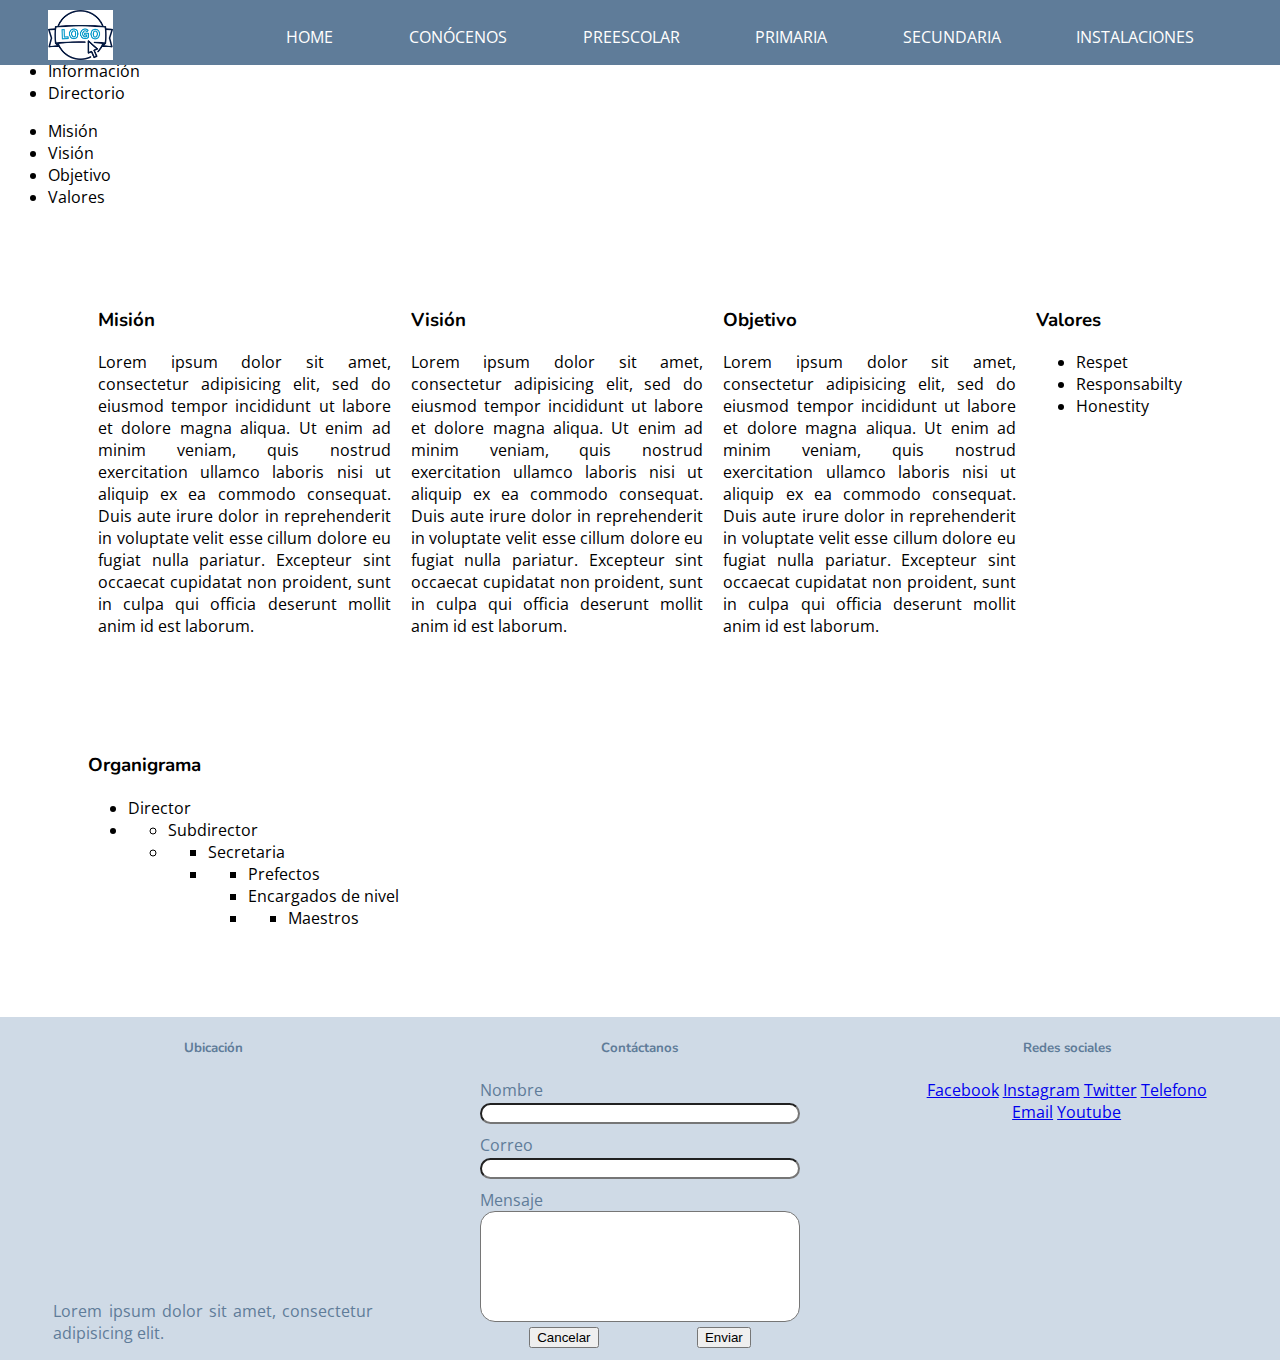
==== aboutUs.html @ 828d5b4e "Merge pull request #9 from MikeGsus/add-levels-basics" ====
<!DOCTYPE html>
<html lang="en" dir="ltr">
  <head>
    <meta charset="utf-8"/>
    <meta name="viewport" content="width=device-width, initial-scale=1.0" />
    <title>Colegio</title>

    <link rel="stylesheet" href="css/style.css">
  </head>
  <body>
    <!-- Section header -->
    <header class="navbar-cont">
      <!-- logo -->
      <div class="logo-cont">
        <img class="logo" src="img/logo.png" alt="Logo colegio">
      </div>
      <!-- navbar -->
      <div class="navbar">
        <nav class="nav">
          <ul>
            <li><a href="index.html">HOME</a></li>
            <li><a href="aboutUs.html">CONÓCENOS</a></li>
            <li><a href="kinder.html">PREESCOLAR</a></li>
            <li><a href="elementary.html">PRIMARIA</a></li>
            <li><a href="secondary.html">SECUNDARIA</a></li>
            <li> <a href="galery.html">INSTALACIONES</a></li>
          </ul>
        </nav>
      </div>
      <!-- /navbar -->
    </header>
    <!-- /Section header -->
    <!--About Us-->
    <div class="about-us">
      <!--Tabs-->
      <div class="container">
        <ul>
          <li>Información</li>
          <li>Directorio</li>
        </ul>
      </div>
      <!--/Tabs-->
      <!--Tab-information-->
      <div class="container">
        <div class="col-6">
          <ul>
            <li>Misión</li>
            <li>Visión</li>
            <li>Objetivo</li>
            <li>Valores</li>
          </ul>
        </div>
        <div class="col-6">
          <div class="container">
            <div class="row">
              <div id="mission">
                <h3>Misión</h3>
                <p>Lorem ipsum dolor sit amet, consectetur adipisicing elit, sed do eiusmod tempor incididunt ut labore et dolore magna aliqua. Ut enim ad minim veniam, quis nostrud exercitation ullamco laboris nisi ut aliquip ex ea commodo consequat. Duis aute irure dolor in reprehenderit in voluptate velit esse cillum dolore eu fugiat nulla pariatur. Excepteur sint occaecat cupidatat non proident, sunt in culpa qui officia deserunt mollit anim id est laborum.</p>
              </div>
              <div id="vission">
                <h3>Visión</h3>
                <p>Lorem ipsum dolor sit amet, consectetur adipisicing elit, sed do eiusmod tempor incididunt ut labore et dolore magna aliqua. Ut enim ad minim veniam, quis nostrud exercitation ullamco laboris nisi ut aliquip ex ea commodo consequat. Duis aute irure dolor in reprehenderit in voluptate velit esse cillum dolore eu fugiat nulla pariatur. Excepteur sint occaecat cupidatat non proident, sunt in culpa qui officia deserunt mollit anim id est laborum.</p>
              </div>
              <div id="objetive">
                <h3>Objetivo</h3>
                <p>Lorem ipsum dolor sit amet, consectetur adipisicing elit, sed do eiusmod tempor incididunt ut labore et dolore magna aliqua. Ut enim ad minim veniam, quis nostrud exercitation ullamco laboris nisi ut aliquip ex ea commodo consequat. Duis aute irure dolor in reprehenderit in voluptate velit esse cillum dolore eu fugiat nulla pariatur. Excepteur sint occaecat cupidatat non proident, sunt in culpa qui officia deserunt mollit anim id est laborum.</p>
              </div>
              <div id="valors">
                <h3>Valores</h3>
                <ul>
                  <li>Respet</li>
                  <li>Responsabilty</li>
                  <li>Honestity</li>
                </ul>
              </div>
            </div>
          </div>
        </div>
      </div>
      <!--/Tabs-information-->
      <!--Tab-directory-->
      <div class="container">
        <div class="row">
          <div class="Directory">
            <h3>Organigrama</h3>
            <ul>
              <li>Director</li>
              <li>
                <ul>
                  <li>Subdirector</li>
                  <li>
                    <ul>
                      <li>Secretaria</li>
                      <li>
                        <ul>
                          <li>Prefectos</li>
                          <li>Encargados de nivel</li>
                          <li>
                            <ul>
                              <li>Maestros</li>
                            </ul>
                          </li>
                        </ul>
                      </li>
                    </ul>
                  </li>
                </ul>
              </li>
            </ul>
          </div>
        </div>
      </div>
      <!--/Tab-directory-->
    </div>
    <!-- Section footer -->
    <footer>
      <div class="level-container">
        <div class="level">
          <h5>Ubicación</h5>
          <iframe src="https://www.google.com/maps/embed?pb=!1m18!1m12!1m3!1d1897.4936645160396!2d-92.94765742433378!3d17.97932649691655!2m3!1f0!2f0!3f0!3m2!1i1024!2i768!4f13.1!3m3!1m2!1s0x85edd782bc6a3463%3A0x8dec8d6bfc0fa630!2sEl+Aguila+220%2C+Atasta+de+Serra%2C+86100+Villahermosa%2C+Tab.!5e0!3m2!1ses-419!2smx!4v1564521762058!5m2!1ses-419!2smx" width="300" height="200" frameborder="0" style="border:0" allowfullscreen></iframe>
          <p>Lorem ipsum dolor sit amet, consectetur adipisicing elit.</p>
        </div>
        <div class="level">
          <h5>Contáctanos</h5>
          <form class="" method="post">
            <div class="form-control">
              <label for="name">Nombre</label>
              <input type="text" name="name">
            </div>
            <div class="form-control">
              <label for="email">Correo</label>
              <input type="email" name="email">
            </div>
            <div class="form-control">
              <label for="menssage">Mensaje</label>
              <textarea name="menssage" rows="7" cols="30"></textarea>
            </div>
            <div class="level-container">
              <button type="reset" name="button">Cancelar</button>
              <button type="submit" name="button">Enviar</button>
            </div>
          </form>
        </div>
        <div class="level">
          <h5>Redes sociales</h5>
          <div class="icons">
            <a href="#">Facebook</a>
            <a href="#">Instagram</a>
            <a href="#">Twitter</a>
            <a href="#">Telefono</a>
            <a href="#">Email</a>
            <a href="#">Youtube</a>
          </div>
        </div>
      </div>
    </footer>
    <!-- /Section footer -->

  </body>
</html>
---- css/style.css ----
@import url('https://fonts.googleapis.com/css?family=Nunito|Open+Sans&display=swap');

html {
    box-sizing: border-box;
}

*,
*:before,
*:after {
    box-sizing: inherit;
}

body {
  margin-top: 60px;
  font-family: 'Open Sans';
  background-color: #FFF;
}

h1, h2, h3, h4, h5, h6 {
  font-family: 'Nunito';
}

footer{
  background-color: #CFDAE6;
  color:#5F7C99;
  margin: -0.5rem;
}


/* === Section Navbar === */
.logo {
  height: 50px;
}

.navbar-cont{
  background-color: #5F7C99;
  color: #fff;
  display: inline-flex;
  flex-direction: row;
  justify-content: space-around;
  width: 100%;
  padding-top: 10px;
  position: fixed;
  top: 0;
  left: 0;
  z-index: 10000;
}

.navbar-cont a {
  text-decoration: none;
  color: #fff;
}

.navbar{
  width: 80%;
}

.nav ul {
  display: flex;
  justify-content: space-around;
}

.nav li{
  list-style:none;
}


/* === Section Carousel === */
.mySlider {
  position : relative;
	display : block;
	overflow : hidden;
	width : 100%;
	max-width : 100vw;
	height : 50vh;
	max-height : 100%;
	margin : 0 auto;
}

.mySlider input {
  display: none;
}

.slider {
  display: flex;
	flex-direction: row;
	flex-wrap: wrap;
	align-items: center;
	justify-content: center;
	align-content: center;
	position: absolute;
	left: 0;
	top: 0;
	width: 100%;
	height: 100%;
	opacity: 1;
	z-index: 0;
	transition: transform 1600ms;
  transform: scale(1);
}

.slide_img_01 {
  left: 0;
}

.slide_img_02{
  left: 100%
}

.control {
	  position: absolute;
	  top: 50%;
	  margin-top: -24px;
	  z-index: 55;
}
.control label svg {
	  width : 48px;
	  height : 48px;
	  fill : #000;
	  stroke : currentColor;
	  stroke-width : 0;
}
.control label svg:hover {
	  transition : all .2s ease;
	  fill : #000;
}
.control label {
	  z-index: 0;
	  display: none;
	  cursor: pointer;
	  opacity: 0.1;
}
.control label:hover { opacity: 1.0; }
.next { right: 1%; }
.previous { left: 1%; }

.slider-pagination {
  position: absolute;
  bottom: 20px;
  width: 100%;
  left: 0;
  text-align: center;
  z-index: 1000;
}
.slider-pagination label {
  width: 10px;
  height: 10px;
  border-radius: 50%;
  display: inline-block;
  background: rgba(255,255,255,0.2);
  margin: 0 2px;
  border: solid 1px rgba(255,255,255,0.4);
  cursor: pointer;
}

.slide-radio1:checked ~ .next .numb2, .slide-radio2:checked ~ .next .numb1, .slide-radio2:checked ~ .previous .numb1, .slide-radio1:checked ~ .previous .numb2 {
  display: block;
  z-index: 1;
}
.slide-radio1:checked ~ .slider-pagination .page1, .slide-radio2:checked ~ .slider-pagination .page2 { background: rgba(255,255,255,1) }

.slide-radio1:checked ~ .slider { transform: translateX(0%); }

.slide-radio2:checked ~ .slider { transform: translateX(-100%); }

@media only screen and (max-width: 767px) {
  .mySlider {
    position : relative;
    width : 100%;
    height : 400px;
  }
  .slider > div { padding: 0 2% }
  .control {
    position: absolute;
    top: 60%;
    margin-top: -24px;
    z-index: 55;
  }
  .control label svg {
    width : 32px;
    height : 32px;
    fill : #fff;
    stroke : currentColor;
    stroke-width : 0;
  }
}

/* === Section Level == */
.level-container {
  display: flex;
  justify-content: space-around;
}

.level {
  width: 25%;
  text-align: center;
}
 .level img {
   box-shadow: 2px 2px 10px #666;
 }
/* === Section about === */
.about {
  margin: 5rem;
}

p {
  text-align: justify;
}

.about a {
  align-self: center;
  margin-top: 3rem;
}
/*===Section Kinder === */
.row{
  display: flex;
  margin: 5rem;
}
.information{
  width: 60%;
}
.form-container{
  display: grid;
  width: 40%;
  justify-content: center;
}
.form-container img, img{
  object-fit: cover;
  height: 225px;
}
.form-container button{
  margin: 2rem;
}

.align-self-center{
  align-self: center;
}

/* === Footer === */
/* Contactanos */
.form-control {
  text-align: justify !important;
  margin-top: 10px;
}

input, textarea {
  width: 100%;
  border-radius: 15px;
  resize: none;
}





.row #mission, .row #vission, .row #objetive, .row #valors {
  margin-left: 10px;
  margin-right: 10px;
}
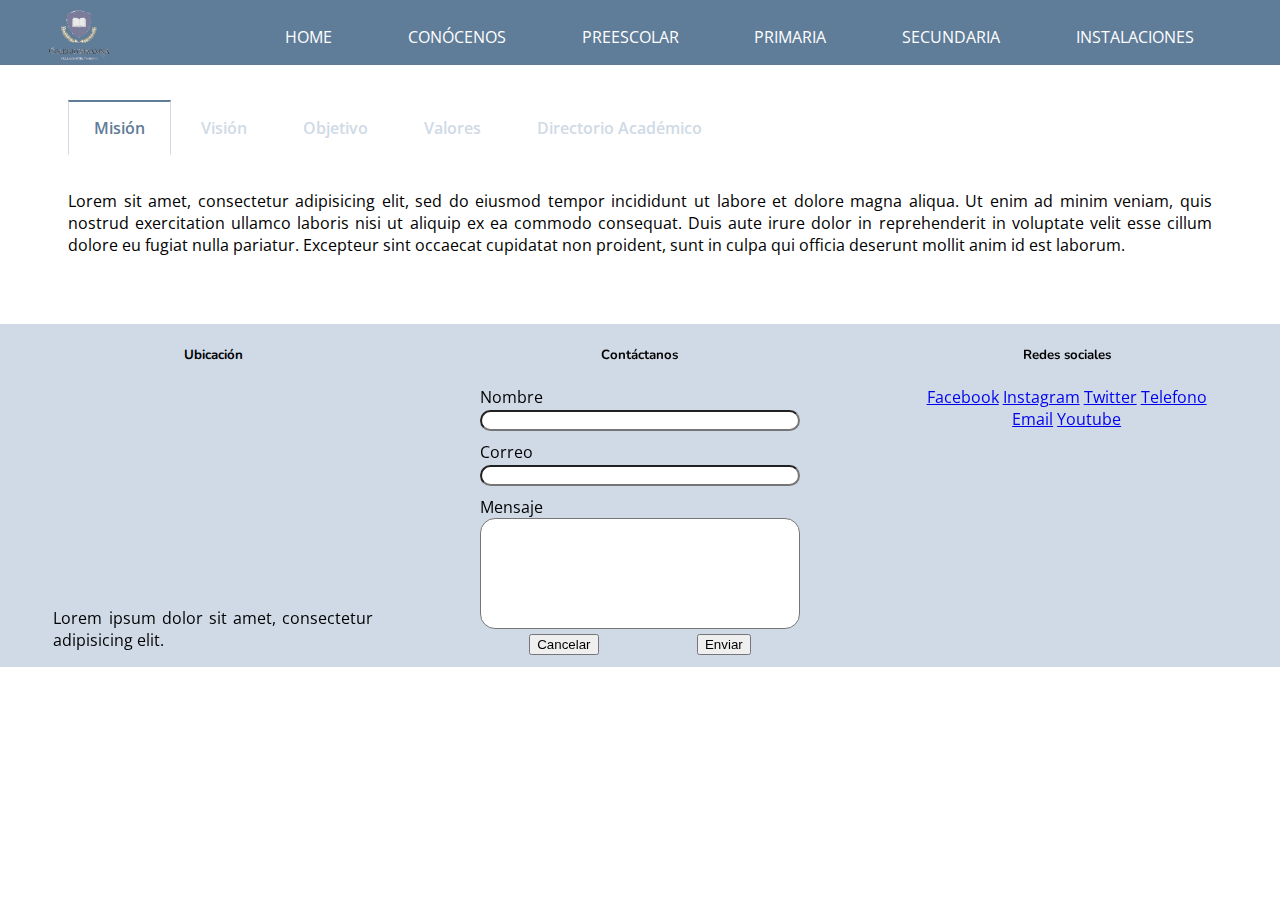
==== commit 12406c7b: "Merge pull request #10 from MikeGsus/style-about-us" ====
--- a/aboutUs.html
+++ b/aboutUs.html
@@ -34,70 +34,85 @@
     <div class="about-us">
       <!--Tabs-->
       <div class="container">
-        <ul>
-          <li>Información</li>
-          <li>Directorio</li>
-        </ul>
-      </div>
-      <!--/Tabs-->
-      <!--Tab-information-->
-      <div class="container">
-        <div class="col-6">
-          <ul>
-            <li>Misión</li>
-            <li>Visión</li>
-            <li>Objetivo</li>
-            <li>Valores</li>
-          </ul>
-        </div>
-        <div class="col-6">
-          <div class="container">
-            <div class="row">
-              <div id="mission">
-                <h3>Misión</h3>
-                <p>Lorem ipsum dolor sit amet, consectetur adipisicing elit, sed do eiusmod tempor incididunt ut labore et dolore magna aliqua. Ut enim ad minim veniam, quis nostrud exercitation ullamco laboris nisi ut aliquip ex ea commodo consequat. Duis aute irure dolor in reprehenderit in voluptate velit esse cillum dolore eu fugiat nulla pariatur. Excepteur sint occaecat cupidatat non proident, sunt in culpa qui officia deserunt mollit anim id est laborum.</p>
-              </div>
-              <div id="vission">
-                <h3>Visión</h3>
-                <p>Lorem ipsum dolor sit amet, consectetur adipisicing elit, sed do eiusmod tempor incididunt ut labore et dolore magna aliqua. Ut enim ad minim veniam, quis nostrud exercitation ullamco laboris nisi ut aliquip ex ea commodo consequat. Duis aute irure dolor in reprehenderit in voluptate velit esse cillum dolore eu fugiat nulla pariatur. Excepteur sint occaecat cupidatat non proident, sunt in culpa qui officia deserunt mollit anim id est laborum.</p>
-              </div>
-              <div id="objetive">
-                <h3>Objetivo</h3>
-                <p>Lorem ipsum dolor sit amet, consectetur adipisicing elit, sed do eiusmod tempor incididunt ut labore et dolore magna aliqua. Ut enim ad minim veniam, quis nostrud exercitation ullamco laboris nisi ut aliquip ex ea commodo consequat. Duis aute irure dolor in reprehenderit in voluptate velit esse cillum dolore eu fugiat nulla pariatur. Excepteur sint occaecat cupidatat non proident, sunt in culpa qui officia deserunt mollit anim id est laborum.</p>
-              </div>
-              <div id="valors">
-                <h3>Valores</h3>
+        <main>
+
+          <input id="missiont" type="radio" name="tabs" checked>
+          <label for="missiont">Misión</label>
+
+          <input id="vissiont" type="radio" name="tabs">
+          <label for="vissiont">Visión</label>
+
+          <input id="objetivet" type="radio" name="tabs">
+          <label for="objetivet">Objetivo</label>
+
+          <input id="valorst" type="radio" name="tabs">
+          <label for="valorst">Valores</label>
+
+          <input id="tab2" type="radio" name="tabs">
+          <label for="tab2">Directorio Académico</label>
+
+          <section id="mission">
+            <p>Lorem sit amet, consectetur adipisicing elit, sed do eiusmod tempor incididunt ut labore et dolore magna aliqua. Ut enim ad minim veniam, quis nostrud exercitation ullamco laboris nisi ut aliquip ex ea commodo consequat. Duis aute irure dolor in reprehenderit in voluptate velit esse cillum dolore eu fugiat nulla pariatur. Excepteur sint occaecat cupidatat non proident, sunt in culpa qui officia deserunt mollit anim id est laborum.</p>
+          </section>
+          <section id="vission">
+            <p>Lorem ipsum dolor sit amet, consectetur adipisicing elit, sed do eiusmod tempor incididunt ut labore et dolore magna aliqua. Ut enim ad minim veniam, quis nostrud exercitation ullamco laboris nisi ut aliquip ex ea commodo consequat. Duis aute irure dolor in reprehenderit in voluptate velit esse cillum dolore eu fugiat nulla pariatur. Excepteur sint occaecat cupidatat non proident, sunt in culpa qui officia deserunt mollit anim id est laborum.</p>
+          </section>
+          <section id="objetive">
+            <p>Lorem ipsum dolor sit amet, consectetur adipisicing elit, sed do eiusmod tempor incididunt ut labore et dolore magna aliqua. Ut enim ad minim veniam, quis nostrud exercitation ullamco laboris nisi ut aliquip ex ea commodo consequat. Duis aute irure dolor in reprehenderit in voluptate velit esse cillum dolore eu fugiat nulla pariatur. Excepteur sint occaecat cupidatat non proident, sunt in culpa qui officia deserunt mollit anim id est laborum.</p>
+          </section>
+          <section id="valors">
+            <ul>
+              <span>Respeto</span>
+              <p>Lorem ipsum dolor sit amet, consectetur adipisicing elit, sed do eiusmod tempor incididunt ut labore et dolore magna aliqua. Ut enim ad minim veniam, quis nostrud exercitation ullamco laboris nisi ut aliquip ex ea commodo consequat. Duis aute irure dolor in reprehenderit in voluptate velit esse cillum dolore eu fugiat nulla pariatur. Excepteur sint occaecat cupidatat non proident, sunt in culpa qui officia deserunt mollit anim id est laborum.</p>
+              <span>Responsabilidad</span>
+              <p>Lorem ipsum dolor sit amet, consectetur adipisicing elit, sed do eiusmod tempor incididunt ut labore et dolore magna aliqua. Ut enim ad minim veniam, quis nostrud exercitation ullamco laboris nisi ut aliquip ex ea commodo consequat. Duis aute irure dolor in reprehenderit in voluptate velit esse cillum dolore eu fugiat nulla pariatur. Excepteur sint occaecat cupidatat non proident, sunt in culpa qui officia deserunt mollit anim id est laborum.</p>
+              <span>Honestidad</span>
+              <p>Lorem ipsum dolor sit amet, consectetur adipisicing elit, sed do eiusmod tempor incididunt ut labore et dolore magna aliqua. Ut enim ad minim veniam, quis nostrud exercitation ullamco laboris nisi ut aliquip ex ea commodo consequat. Duis aute irure dolor in reprehenderit in voluptate velit esse cillum dolore eu fugiat nulla pariatur. Excepteur sint occaecat cupidatat non proident, sunt in culpa qui officia deserunt mollit anim id est laborum.</p>
+            </ul>
+          </section>
+            <!--/Tabs-information-->
+
+          <section id="content2">
+            <!--Tab-directory-->
+            <div class="container">
+              <div class="organigrama">
                 <ul>
-                  <li>Respet</li>
-                  <li>Responsabilty</li>
-                  <li>Honestity</li>
-                </ul>
-              </div>
-            </div>
-          </div>
-        </div>
-      </div>
-      <!--/Tabs-information-->
-      <!--Tab-directory-->
-      <div class="container">
-        <div class="row">
-          <div class="Directory">
-            <h3>Organigrama</h3>
-            <ul>
-              <li>Director</li>
-              <li>
-                <ul>
-                  <li>Subdirector</li>
                   <li>
+                    <a >Director</a>
                     <ul>
-                      <li>Secretaria</li>
                       <li>
+                        <a>Subdirector</a>
                         <ul>
-                          <li>Prefectos</li>
-                          <li>Encargados de nivel</li>
                           <li>
+                            <a>Coordinadora Académica</a>
                             <ul>
-                              <li>Maestros</li>
+                              <li>
+                                <a>Director Académico de Preescolar</a>
+                                <ul>
+                                  <li>
+                                    <a>Profesor de Preescolar</a>
+                                  </li>
+                                </ul>
+                              </li>
+                              <li>
+                                <a>Director Académico de Primaria</a>
+                                <ul>
+                                  <li>
+                                    <a>Profesor de Primaria</a>
+                                  </li>
+                                </ul>
+                              </li>
+                              <li>
+                                <a>Director Académico de Secundaria</a>
+                                <ul>
+                                  <li>
+                                    <a>Profesor de Secundaria</a>
+                                  </li>
+                                </ul>
+                              </li>
+                              <li>
+                                <a>Relaciones publicas</a>
+                              </li>
                             </ul>
                           </li>
                         </ul>
@@ -105,12 +120,15 @@
                     </ul>
                   </li>
                 </ul>
-              </li>
-            </ul>
-          </div>
-        </div>
+              </div>
+            </div>
+            <!--/Tab-directory-->
+          </section>
+
+        </main>
       </div>
-      <!--/Tab-directory-->
+      <!--/Tabs-->
+
     </div>
     <!-- Section footer -->
     <footer>
--- a/css/style.css
+++ b/css/style.css
@@ -46,7 +46,7 @@
   z-index: 10000;
 }
 
-.navbar-cont a {
+.navbar-cont a, .level {
   text-decoration: none;
   color: #fff;
 }
@@ -72,7 +72,7 @@
 	overflow : hidden;
 	width : 100%;
 	max-width : 100vw;
-	height : 50vh;
+	height : 70vh;
 	max-height : 100%;
 	margin : 0 auto;
 }
@@ -107,6 +107,10 @@
   left: 100%
 }
 
+.slide_img_03{
+  left: 200%
+}
+
 .control {
 	  position: absolute;
 	  top: 50%;
@@ -153,15 +157,22 @@
   cursor: pointer;
 }
 
-.slide-radio1:checked ~ .next .numb2, .slide-radio2:checked ~ .next .numb1, .slide-radio2:checked ~ .previous .numb1, .slide-radio1:checked ~ .previous .numb2 {
+.slide-radio1:checked ~ .next .numb2, .slide-radio2:checked ~ .next .numb3, .slide-radio3:checked ~ .next .numb1, .slide-radio2:checked ~ .previous .numb1, .slide-radio3:checked ~ .previous .numb2, .slide-radio1:checked ~ .previous .numb3 {
   display: block;
   z-index: 1;
 }
-.slide-radio1:checked ~ .slider-pagination .page1, .slide-radio2:checked ~ .slider-pagination .page2 { background: rgba(255,255,255,1) }
+.slide-radio1:checked ~ .slider-pagination .page1, .slide-radio2:checked ~ .slider-pagination .page2, .slide-radio3:checked ~ .slider-pagination .page3 { background: rgba(255,255,255,1) }
 
 .slide-radio1:checked ~ .slider { transform: translateX(0%); }
 
 .slide-radio2:checked ~ .slider { transform: translateX(-100%); }
+
+.slide-radio3:checked ~ .slider { transform: translateX(-200%); }
+
+.slider img{
+  width: 100%;
+  height: auto;
+}
 
 @media only screen and (max-width: 767px) {
   .mySlider {
@@ -194,22 +205,49 @@
 .level {
   width: 25%;
   text-align: center;
-}
- .level img {
-   box-shadow: 2px 2px 10px #666;
+  color: #000;
+}
+.level:hover {
+  color: #5F7C99;
+}
+ .container .level, .form-container {
+   box-shadow: 0px 2px 7px #666;
+   border-radius: 10px;
+   background-color: #E6E1CF;
+   margin-top: 3rem;
+   padding: 1rem;
  }
+
+
 /* === Section about === */
 .about {
-  margin: 5rem;
+  margin: 3rem;
+  padding: 2rem;
+  border-radius: 10px;
+  box-shadow: 0px 2px 7px #666;
 }
 
 p {
   text-align: justify;
 }
 
+.about section {
+  display: grid;
+}
+
 .about a {
-  align-self: center;
-  margin-top: 3rem;
+  margin: 0 auto;
+  padding: 10px;
+  background: #E6E1CF;
+  text-decoration: none;
+  color: #000;
+  border-radius: 5px;
+}
+
+.about a:hover {
+  color: #5F7C99;
+  background-color: #FFF;
+  border: 1px solid #5F7C99;
 }
 /*===Section Kinder === */
 .row{
@@ -236,7 +274,239 @@
   align-self: center;
 }
 
-/* === Footer === */
+/* === About Us === */
+.about-us{
+  display: flex;
+  width: 100%;
+  justify-content: center;
+  padding-bottom: 20px;
+}
+main {
+  max-width: 100%;
+  padding: 40px 60px;
+  background: #fff;
+}
+
+main section {
+  display: none;
+  padding: 20px 0 0;
+}
+
+main input {
+  display: none;
+}
+
+main label {
+  display: inline-block;
+  margin: 0 0 -1px;
+  padding: 15px 25px;
+  font-weight: 600;
+  text-align: center;
+  color: #CFDAE6;
+  border: 1px solid transparent;
+}
+
+main label:before {
+  font-weight: normal;
+  margin-right: 10px;
+}
+
+main label:hover {
+  color: #5F7C99;
+  cursor: pointer;
+}
+
+main input:checked + label {
+  color: #5F7C99;
+  border: 1px solid #CFDAE6;
+  border-top: 2px solid #5F7C99;
+  border-bottom: 1px solid #fff;
+}
+#missiont:checked ~ #mission,
+#vissiont:checked ~ #vission,
+#objetivet:checked ~ #objetive,
+#valorst:checked ~ #valors,
+#tab2:checked ~ #content2 {
+  display: block;
+}
+
+#valors span{
+  font-weight: bold;
+}
+@media screen and (max-width: 800px) {
+  main label {
+    font-size: 0;
+  }
+  main label:before {
+    margin: 0;
+    font-size: 18px;
+  }
+}
+
+@media screen and (max-width: 500px) {
+  main label {
+    padding: 15px;
+  }
+}
+
+.organigrama * {
+  margin: 0px;
+  padding: 0px;
+}
+
+.organigrama ul {
+	padding-top: 20px;
+  position: relative;
+  display: flex;
+}
+
+.organigrama li {
+  text-align: center;
+	list-style-type: none;
+	padding: 20px 5px 0px 5px;
+  position: relative;
+}
+
+.organigrama li::before, .organigrama li::after {
+	content: '';
+	position: absolute;
+  top: 0px;
+  right: 50%;
+	border-top: 1px solid #5F7C99;
+	width: 50%;
+  height: 20px;
+}
+
+.organigrama li::after{
+	right: auto;
+  left: 50%;
+	border-left: 1px solid #5F7C99;
+}
+
+.organigrama li:only-child::before, .organigrama li:only-child::after {
+	display: none;
+}
+
+.organigrama li:only-child {
+  padding-top: 0;
+}
+
+.organigrama li:first-child::before, .organigrama li:last-child::after{
+	border: 0 none;
+}
+
+.organigrama li:last-child::before{
+	border-right: 1px solid #5F7C99;
+	-webkit-border-radius: 0 5px 0 0;
+	-moz-border-radius: 0 5px 0 0;
+	border-radius: 0 5px 0 0;
+}
+
+.organigrama li:first-child::after{
+	border-radius: 5px 0 0 0;
+	-webkit-border-radius: 5px 0 0 0;
+	-moz-border-radius: 5px 0 0 0;
+}
+
+.organigrama ul ul::before {
+	content: '';
+	position: absolute;
+  top: 0;
+  left: 50%;
+	border-left: 1px solid #5F7C99;
+	width: 0;
+  height: 20px;
+}
+
+.organigrama li a {
+	border: 1px solid #5F7C99;
+	padding: 1em 0.75em;
+	text-decoration: none;
+	color: #333;
+  background-color: rgba(255,255,255,0.5);
+	font-family: arial, verdana, tahoma;
+	font-size: 0.85em;
+	display: inline-block;
+	border-radius: 5px;
+	-webkit-border-radius: 5px;
+	-moz-border-radius: 5px;
+  -webkit-transition: all 500ms;
+  -moz-transition: all 500ms;
+  transition: all 500ms;
+}
+
+.organigrama li a:hover {
+	color: #FFF;
+  background-color: #5F7C99;
+	display: inline-block;
+}
+
+.organigrama > ul > li > a {
+  font-size: 1em;
+  font-weight: bold;
+}
+
+.organigrama > ul > li > ul > li > a {
+  width: 8em;
+}
+
+/* === Education levels form === */
+
+.flip {
+    position: relative; }
+    .flip>.front,
+    .flip>.back {
+        display: block;
+        transition-timing-function: cubic-bezier(.175, .885, .32, 1.275);
+        transition-duration: .5s;
+        transition-property: transform, opacity;
+    }
+    .flip>.front {
+        transform: rotateY(0deg);
+    }
+    .flip>.back {
+        position: absolute;
+        opacity: 0;
+        top: 0px;
+        left: 0px;
+        width: 100%;
+        height: 100%;
+        transform: rotateY(-180deg);
+    }
+    .flip:hover>.front {
+            transform: rotateY(180deg);
+        }
+        .flip:hover>.back {
+            opacity: 1;
+            transform: rotateY(0deg);
+        }
+
+/*.flip {
+    position: relative;
+    display: inline-block;
+    margin-right: 2px;
+    margin-bottom: 1em;
+    width: 400px;
+    >.front,
+    >.back {
+      display: block;
+      color: white;
+      width: inherit;
+      background-size: cover!important;
+      background-position: center!important;
+      height: 220px;
+      padding: 1em 2em;
+      background: #313131;
+      border-radius: 10px;
+      p {
+        font-size: 0.9125rem;
+        line-height: 160%;
+        color: #999;
+      }
+    }
+}*/
+
+
 /* Contactanos */
 .form-control {
   text-align: justify !important;
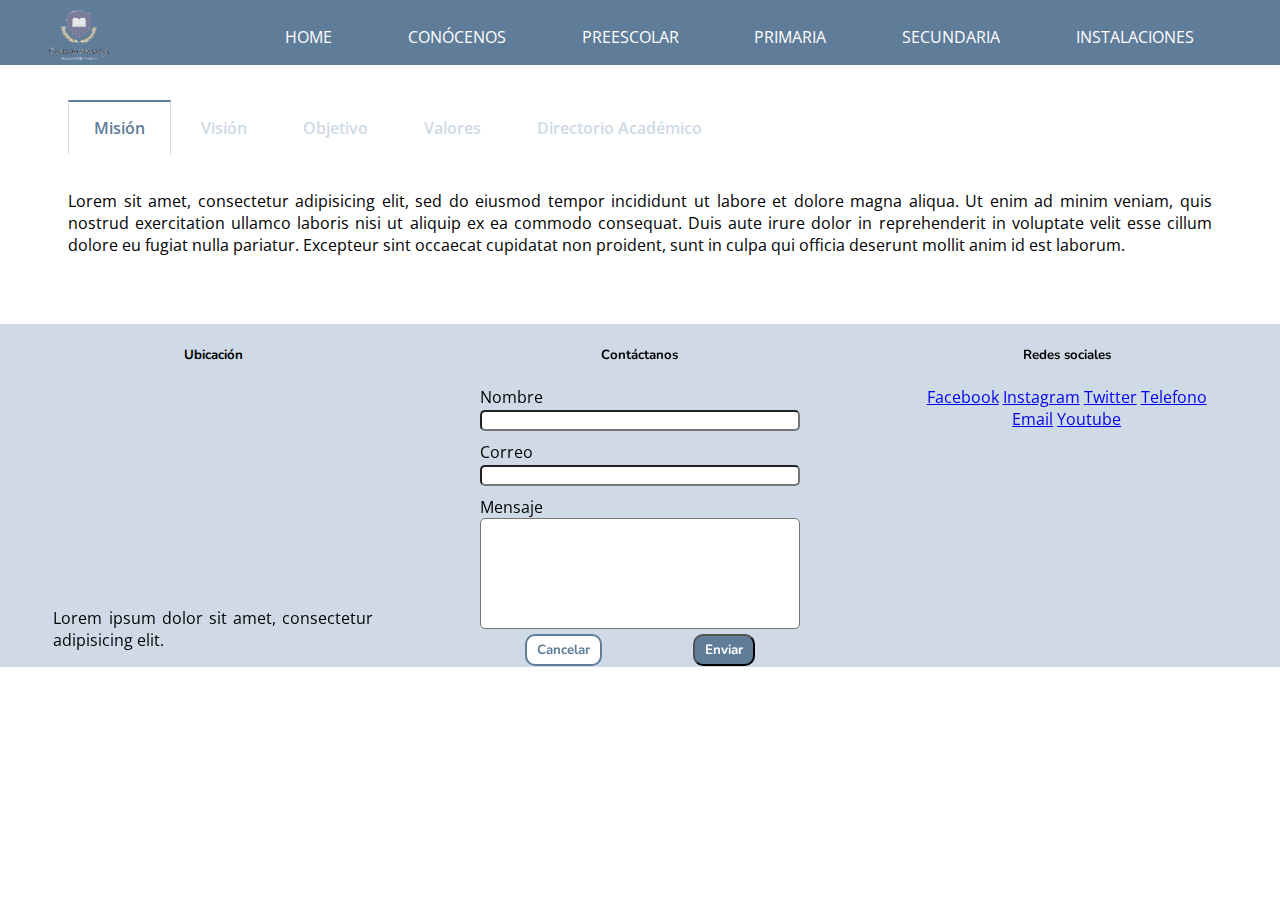
==== commit 9bf77360: "Add new styles in sectiones pages" ====
--- a/aboutUs.html
+++ b/aboutUs.html
@@ -154,8 +154,8 @@
               <textarea name="menssage" rows="7" cols="30"></textarea>
             </div>
             <div class="level-container">
-              <button type="reset" name="button">Cancelar</button>
-              <button type="submit" name="button">Enviar</button>
+              <button class="btn-warning" type="reset" name="button">Cancelar</button>
+              <button class="btn-success" type="submit" name="button">Enviar</button>
             </div>
           </form>
         </div>
--- a/css/style.css
+++ b/css/style.css
@@ -26,6 +26,26 @@
   margin: -0.5rem;
 }
 
+button{
+  font-family: "nunito";
+  font-weight: bold;
+  border-radius: 10px;
+  padding: 5px 10px;
+}
+.btn-success{
+  background: #5F7C99;
+  color: #fff;
+}
+.btn-warning, .btn-success:hover{
+  background: #fff;
+  color: #5F7C99;
+  border: 2px solid #5F7C99;
+}
+.btn-warning:hover{
+  background: #99906B;
+  color: #fff;
+  border: 2px solid #99906B;
+}
 
 /* === Section Navbar === */
 .logo {
@@ -264,7 +284,7 @@
 }
 .form-container img, img{
   object-fit: cover;
-  height: 225px;
+  width: 100%;
 }
 .form-container button{
   margin: 2rem;
@@ -452,59 +472,80 @@
 
 /* === Education levels form === */
 
-.flip {
-    position: relative; }
-    .flip>.front,
-    .flip>.back {
-        display: block;
-        transition-timing-function: cubic-bezier(.175, .885, .32, 1.275);
-        transition-duration: .5s;
-        transition-property: transform, opacity;
-    }
-    .flip>.front {
-        transform: rotateY(0deg);
-    }
-    .flip>.back {
-        position: absolute;
-        opacity: 0;
-        top: 0px;
-        left: 0px;
-        width: 100%;
-        height: 100%;
-        transform: rotateY(-180deg);
-    }
-    .flip:hover>.front {
-            transform: rotateY(180deg);
-        }
-        .flip:hover>.back {
-            opacity: 1;
-            transform: rotateY(0deg);
-        }
-
-/*.flip {
-    position: relative;
-    display: inline-block;
-    margin-right: 2px;
-    margin-bottom: 1em;
-    width: 400px;
-    >.front,
-    >.back {
-      display: block;
-      color: white;
-      width: inherit;
-      background-size: cover!important;
-      background-position: center!important;
-      height: 220px;
-      padding: 1em 2em;
-      background: #313131;
-      border-radius: 10px;
-      p {
-        font-size: 0.9125rem;
-        line-height: 160%;
-        color: #999;
-      }
-    }
-}*/
+
+#kinder .form-container{
+  background: url("../img/n_kinder.jpg") no-repeat center;
+  padding: 0;
+}
+
+#elementary .form-container{
+  background: url("../img/niño.jpg") no-repeat center;
+  padding: 0;
+}
+
+#secondary .form-container{
+  background: url("../img/joven.jpg") no-repeat center;
+  padding: 0;
+}
+
+#kinder section, #elementary section, #secondary section {
+  display: none;
+  padding: 20px 0 0;
+}
+
+#front:checked ~ #front-s{
+  display: flex;
+}
+
+#back-s {
+  transition: .5s;
+  height: 20rem;
+}
+
+#back-s .form-control{
+  text-align: left !important;
+}
+
+#back:checked ~ #back-s {
+  display: initial;
+  height: 43rem;
+  width: 100%;
+  height: 100%;
+  background: #E6E1CF;
+}
+#back-s form{
+  margin: 0 2.5rem;
+}
+
+
+#back:checked ~ .form-container {
+  padding: 0;
+}
+
+#front, #back{
+  display: none;
+}
+
+#front-label{
+  margin: 0 auto;
+  padding: 10px;
+  background: #5F7C99;
+  text-decoration: none;
+  color: #fff;
+  border-radius: 5px;
+  align-self: center;
+
+}
+
+#front-label:hover{
+  color: #5F7C99;
+  background-color: #FFF;
+  border: 1px solid #E6E1CF;
+}
+
+.icon-back svg {
+  height: 1rem;
+}
 
 
 /* Contactanos */
@@ -513,9 +554,9 @@
   margin-top: 10px;
 }
 
-input, textarea {
-  width: 100%;
-  border-radius: 15px;
+input, textarea, select {
+  width: 100%;
+  border-radius: 5px;
   resize: none;
 }
 
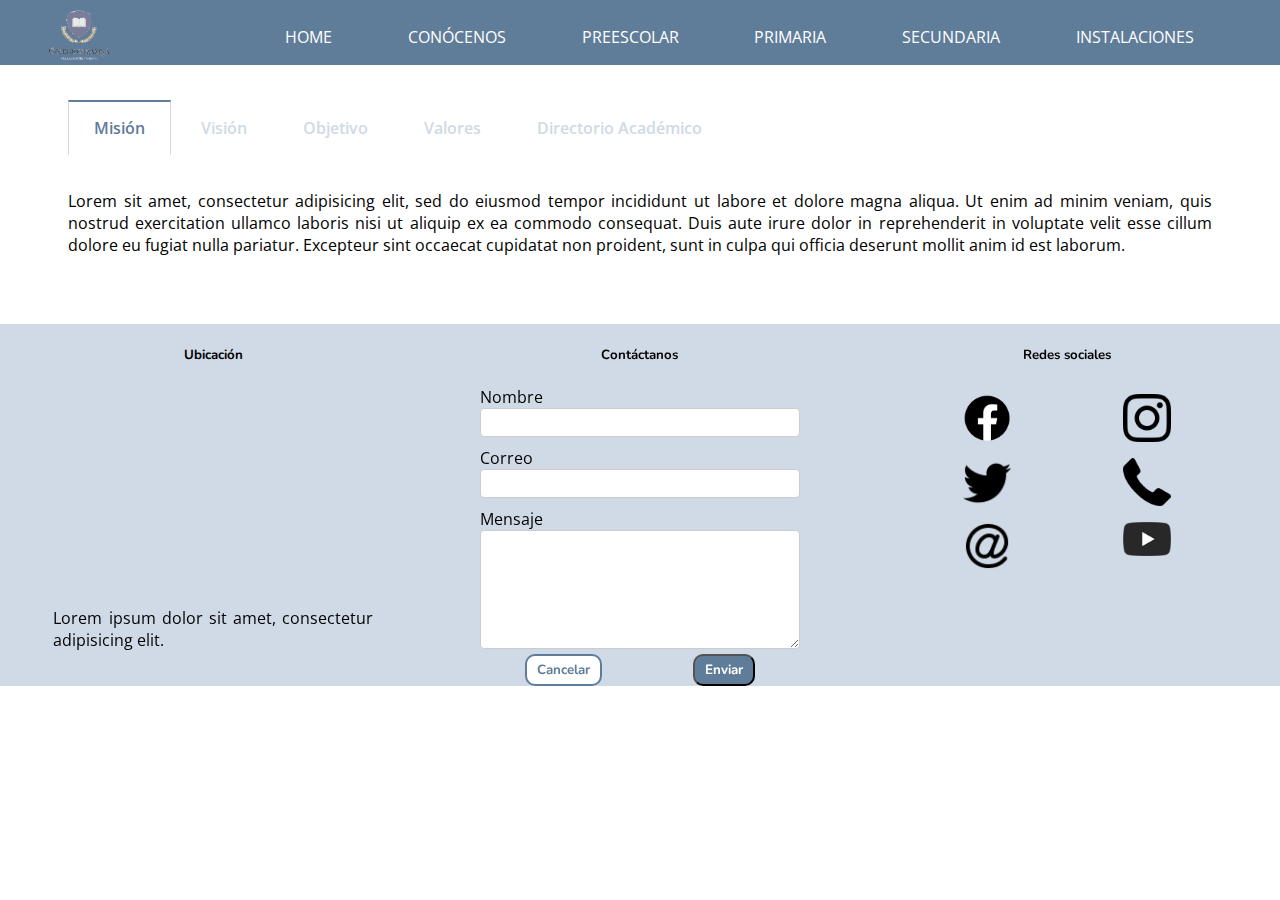
==== commit 0ea4c2e7: "Add icons to footer" ====
--- a/aboutUs.html
+++ b/aboutUs.html
@@ -162,12 +162,12 @@
         <div class="level">
           <h5>Redes sociales</h5>
           <div class="icons">
-            <a href="#">Facebook</a>
-            <a href="#">Instagram</a>
-            <a href="#">Twitter</a>
-            <a href="#">Telefono</a>
-            <a href="#">Email</a>
-            <a href="#">Youtube</a>
+            <a href="#" class="ico-fb">Facebook</a>
+            <a href="#" class="ico-ig">Instagram</a>
+            <a href="#" class="ico-tw">Twitter</a>
+            <a href="#" class="ico-ph">Telefono</a>
+            <a href="#" class="ico-em">Email</a>
+            <a href="#" class="ico-yt">Youtube</a>
           </div>
         </div>
       </div>
--- a/css/style.css
+++ b/css/style.css
@@ -18,6 +18,15 @@
 
 h1, h2, h3, h4, h5, h6 {
   font-family: 'Nunito';
+}
+
+input, select, textarea {
+  width: 100%;
+  padding: 6px 20px;
+  display: inline-block;
+  border: 1px solid #ccc;
+  border-radius: 4px;
+  box-sizing: border-box;
 }
 
 footer{
@@ -32,19 +41,60 @@
   border-radius: 10px;
   padding: 5px 10px;
 }
+
 .btn-success{
   background: #5F7C99;
   color: #fff;
 }
+
 .btn-warning, .btn-success:hover{
   background: #fff;
   color: #5F7C99;
   border: 2px solid #5F7C99;
 }
+
 .btn-warning:hover{
   background: #99906B;
   color: #fff;
   border: 2px solid #99906B;
+}
+
+.icons {
+  display: grid;
+  grid-template-columns: 2fr 2fr;
+}
+
+.ico-fb {
+  content: url("../img/icons/l_fb.png");
+}
+
+.ico-em {
+  content: url("../img/icons/l_em.png");
+}
+
+.ico-ig {
+  content: url("../img/icons/l_ig.png");
+}
+
+.ico-ph {
+  content: url("../img/icons/l_ph.png");
+}
+
+.ico-tw {
+  content: url("../img/icons/l_tw.png");
+}
+
+.ico-yt {
+  content: url("../img/icons/l_yt.png");
+}
+
+.icons a {
+  color: transparent;
+  text-shadow: none;
+  background-color: transparent;
+  border: 0;
+  width: 3em;
+  margin: 8px auto;
 }
 
 /* === Section Navbar === */
@@ -342,6 +392,7 @@
   border-top: 2px solid #5F7C99;
   border-bottom: 1px solid #fff;
 }
+
 #missiont:checked ~ #mission,
 #vissiont:checked ~ #vission,
 #objetivet:checked ~ #objetive,
@@ -471,62 +522,87 @@
 }
 
 /* === Education levels form === */
-
-
-#kinder .form-container{
+#kinder .form-container,
+#elementary .form-container,
+#secondary .form-container {
+  background: #FFF;
+  padding: 0;
+  display: flex;
+}
+
+#kinder #front-s{
   background: url("../img/n_kinder.jpg") no-repeat center;
-  padding: 0;
-}
-
-#elementary .form-container{
+}
+
+#elementary #front-s{
   background: url("../img/niño.jpg") no-repeat center;
-  padding: 0;
-}
-
-#secondary .form-container{
+}
+
+#secondary #front-s{
   background: url("../img/joven.jpg") no-repeat center;
-  padding: 0;
-}
-
-#kinder section, #elementary section, #secondary section {
-  display: none;
-  padding: 20px 0 0;
-}
-
-#front:checked ~ #front-s{
-  display: flex;
-}
-
-#back-s {
-  transition: .5s;
-  height: 20rem;
-}
-
-#back-s .form-control{
-  text-align: left !important;
-}
-
-#back:checked ~ #back-s {
-  display: initial;
-  height: 43rem;
-  width: 100%;
-  height: 100%;
-  background: #E6E1CF;
-}
-#back-s form{
-  margin: 0 2.5rem;
-}
-
-
-#back:checked ~ .form-container {
-  padding: 0;
 }
 
 #front, #back{
   display: none;
 }
 
+.flip {
+  position: relative;
+  width: 100%;
+}
+
+#front-s,
+#back-s {
+  transition-timing-function: cubic-bezier(.175, .885, .32, 1.275);
+  transition-duration: .5s;
+  transition-property: transform, opacity, z-index;
+  border-radius: 10px;
+}
+
+#front-s {
+  width: 100%;
+  height: 100%;
+  transform: rotateY(0deg);
+  z-index: 1000;
+  display: flex;
+}
+
+#back-s {
+  position: absolute;
+  opacity: 0;
+  top: 0px;
+  left: 0px;
+  width: 100%;
+  padding: 20px;
+  transform: rotateY(-180deg);
+  z-index: 0;
+  background: #FFFFFF;
+  border: 5px solid #5F7C99;
+}
+
+#back-s .form-control {
+  text-align: left !important;
+}
+
+#back:checked ~ #front-s {
+  transform: rotateY(180deg);
+  opacity: 0;
+  z-index: 0;
+  height: 720px;
+}
+#back:checked ~ #back-s {
+  opacity: 1;
+  z-index: 1000;
+  height: 720px;
+  transform: rotateY(0deg);
+}
+
+#back:checked ~ .flip {
+  height: 720px;
+}
+
 #front-label{
+  z-index: 1000;
   margin: 0 auto;
   padding: 10px;
   background: #5F7C99;
@@ -534,7 +610,6 @@
   color: #fff;
   border-radius: 5px;
   align-self: center;
-
 }
 
 #front-label:hover{
@@ -547,23 +622,81 @@
   height: 1rem;
 }
 
-
-/* Contactanos */
+/*=== Gallery ===*/
+#gallery{
+  display: grid;
+  margin-left: 60px;
+  margin-right: 60px;
+}
+
+#gallery .form-container{
+  display: inline-block;
+  width: 60%;
+  height: 75vh;
+  margin: 30px;
+  padding: 20px;
+  text-align: left;
+  position: relative;
+  perspective: 1700px;
+  perspective-origin: 0 50%;
+  transition: width 0.4s;
+}
+#gallery figure{
+  margin: 0;
+  height: 100%;
+  position: relative;
+  transform-style: preserve-3d;
+  color: #FFF;
+}
+#gallery figure > div{
+  overflow: hidden;
+}
+#gallery figure img{
+  display: block;
+  position: relative;
+  height: 100%;
+  max-width: 100%;
+  transition: width 0.4, transform 0.4s;
+}
+#gallery .form-container:hover figure img{
+  transform: translateX(100%);
+  width: 50%;
+}
+#gallery .form-container:hover{
+  width: 100%;
+}
+#gallery figcaption{
+  position: absolute;
+  top: 0;
+  left: 0;
+  padding: 10px;
+  height: 100%;
+  width: 50%;
+  opacity: 0;
+  backface-visibility: hidden;
+  transform-origin: 0 0;
+  transform: rotateY(-90deg);
+  transition: transform 0.4s, opacity 0.1s 0.3s;
+  background: #5F7C99;
+}
+#gallery .form-container:hover figure figcaption{
+  opacity: 1;
+  transform: rotateY(0deg);
+  transition: transform 0.4s, opacity 0.1s;
+}
+
+#gallery .information {
+  width: 100%;
+}
+/*=== /Gallery ===*/
+
+
+/*=== Contactanos ===*/
 .form-control {
   text-align: justify !important;
   margin-top: 10px;
 }
 
-input, textarea, select {
-  width: 100%;
-  border-radius: 5px;
-  resize: none;
-}
-
-
-
-
-
 .row #mission, .row #vission, .row #objetive, .row #valors {
   margin-left: 10px;
   margin-right: 10px;
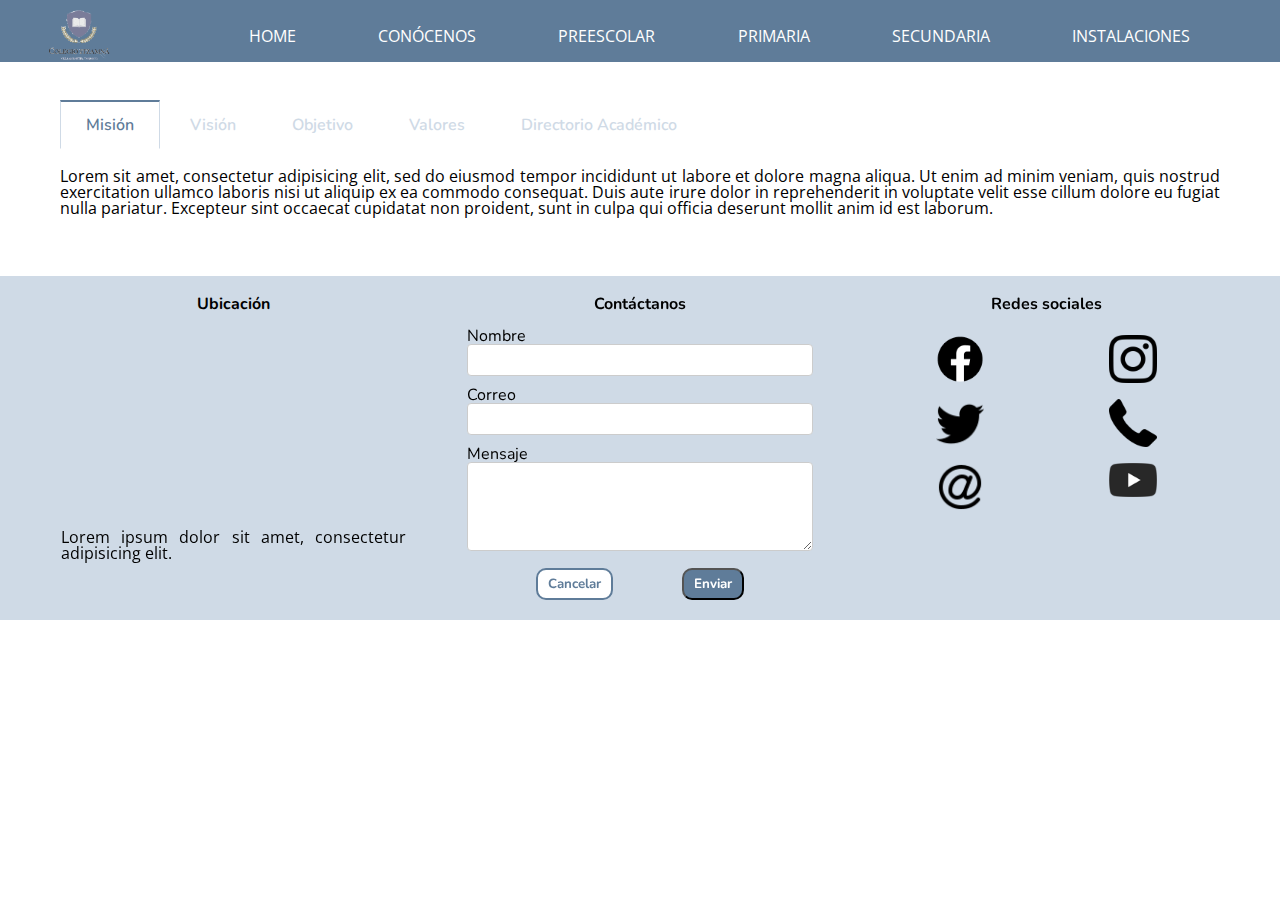
==== commit 65e21dc4: "Set footer responsive" ====
--- a/aboutUs.html
+++ b/aboutUs.html
@@ -15,6 +15,8 @@
         <img class="logo" src="img/logo.png" alt="Logo colegio">
       </div>
       <!-- navbar -->
+      <input id="nab-m" type="checkbox" name="nav-b">
+      <label for="nab-m" class="nav-icon"><i class="ico-list"></i></label>
       <div class="navbar">
         <nav class="nav">
           <ul>
@@ -134,12 +136,12 @@
     <footer>
       <div class="level-container">
         <div class="level">
-          <h5>Ubicación</h5>
+          <h4>Ubicación</h4>
           <iframe src="https://www.google.com/maps/embed?pb=!1m18!1m12!1m3!1d1897.4936645160396!2d-92.94765742433378!3d17.97932649691655!2m3!1f0!2f0!3f0!3m2!1i1024!2i768!4f13.1!3m3!1m2!1s0x85edd782bc6a3463%3A0x8dec8d6bfc0fa630!2sEl+Aguila+220%2C+Atasta+de+Serra%2C+86100+Villahermosa%2C+Tab.!5e0!3m2!1ses-419!2smx!4v1564521762058!5m2!1ses-419!2smx" width="300" height="200" frameborder="0" style="border:0" allowfullscreen></iframe>
           <p>Lorem ipsum dolor sit amet, consectetur adipisicing elit.</p>
         </div>
         <div class="level">
-          <h5>Contáctanos</h5>
+          <h4>Contáctanos</h4>
           <form class="" method="post">
             <div class="form-control">
               <label for="name">Nombre</label>
@@ -151,16 +153,16 @@
             </div>
             <div class="form-control">
               <label for="menssage">Mensaje</label>
-              <textarea name="menssage" rows="7" cols="30"></textarea>
+              <textarea name="menssage" rows="5" cols="30"></textarea>
             </div>
-            <div class="level-container">
+            <div class="button-container">
               <button class="btn-warning" type="reset" name="button">Cancelar</button>
               <button class="btn-success" type="submit" name="button">Enviar</button>
             </div>
           </form>
         </div>
         <div class="level">
-          <h5>Redes sociales</h5>
+          <h4>Redes sociales</h4>
           <div class="icons">
             <a href="#" class="ico-fb">Facebook</a>
             <a href="#" class="ico-ig">Instagram</a>
--- a/css/style.css
+++ b/css/style.css
@@ -1,7 +1,8 @@
+@import "./reset.css";
 @import url('https://fonts.googleapis.com/css?family=Nunito|Open+Sans&display=swap');
 
 html {
-    box-sizing: border-box;
+  box-sizing: border-box;
 }
 
 *,
@@ -12,12 +13,20 @@
 
 body {
   margin-top: 60px;
+  background-color: #FFF;
   font-family: 'Open Sans';
-  background-color: #FFF;
+}
+
+h1, h2, h3, h4, h5, h6, label {
+  font-family: 'Nunito';
 }
 
 h1, h2, h3, h4, h5, h6 {
-  font-family: 'Nunito';
+  font-weight: bold;
+}
+
+p, span, ul, ol, li, input, a{
+  font-family: 'Open Sans';
 }
 
 input, select, textarea {
@@ -28,11 +37,24 @@
   border-radius: 4px;
   box-sizing: border-box;
 }
+/* === FOOTER ===*/
 
 footer{
   background-color: #CFDAE6;
   color:#5F7C99;
-  margin: -0.5rem;
+}
+
+footer h4{
+  margin: 20px 0 15px 0;
+}
+
+footer button{
+  margin: 15px 0  20px 0;
+}
+
+.maps{
+  width: 100%;
+  height: 200px;
 }
 
 button{
@@ -102,16 +124,21 @@
   height: 50px;
 }
 
+.nav-icon, #nab-m {
+  display: none;
+}
+
 .navbar-cont{
   background-color: #5F7C99;
   color: #fff;
-  display: inline-flex;
+  display: flex;
   flex-direction: row;
   justify-content: space-around;
+  align-items: center;
   width: 100%;
   padding-top: 10px;
   position: fixed;
-  top: 0;
+  top: 0;fas
   left: 0;
   z-index: 10000;
 }
@@ -132,6 +159,59 @@
 
 .nav li{
   list-style:none;
+}
+
+@media only screen and (max-width: 720px) {
+  .logo-cont {
+    margin-right: auto;
+    margin-left: 2%;
+  }
+
+  .navbar {
+    height: 0;
+    position: absolute;
+    width: 100%;
+    top: 100%;
+    padding: 1%;
+    background: #5f7c99;
+    transition: height .3s;
+  }
+
+  .nav ul {
+    flex-direction: column;
+    opacity: 0;
+    transition: opacity .6s;
+  }
+
+  .nav li {
+    width: 100%;
+    margin: 1% 2%;
+    display: none;
+  }
+
+  .nav-icon{
+    display: block;
+    margin-right: 2%;
+    cursor: pointer;
+  }
+
+  .ico-list {
+    content: url("../img/icons/list.png");
+    width: 30px;
+    border-radius: 3px;
+  }
+
+  #nab-m:checked ~ .navbar{
+    height: 190px;
+  }
+
+  #nab-m:checked ~ .navbar .nav ul{
+    opacity: 1;
+  }
+
+  #nab-m:checked ~ .navbar .nav li{
+    display: inherit;
+  }
 }
 
 
@@ -267,19 +347,21 @@
 }
 
 /* === Section Level == */
-.level-container {
-  display: flex;
-  justify-content: space-around;
+.level-container, .button-container {
+  display: flex;
+  justify-content: space-evenly;
 }
 
 .level {
-  width: 25%;
+  width: 27%;
   text-align: center;
   color: #000;
 }
+
 .level:hover {
   color: #5F7C99;
 }
+
  .container .level, .form-container {
    box-shadow: 0px 2px 7px #666;
    border-radius: 10px;
@@ -288,6 +370,20 @@
    padding: 1rem;
  }
 
+ @media only screen and (max-width: 575px) {
+   .level-container{
+     flex-direction: column;
+   }
+
+   .level{
+     width: 80%;
+     margin: 0 auto;
+   }
+
+   footer button{
+     width: 25%;
+   }
+ }
 
 /* === Section about === */
 .about {
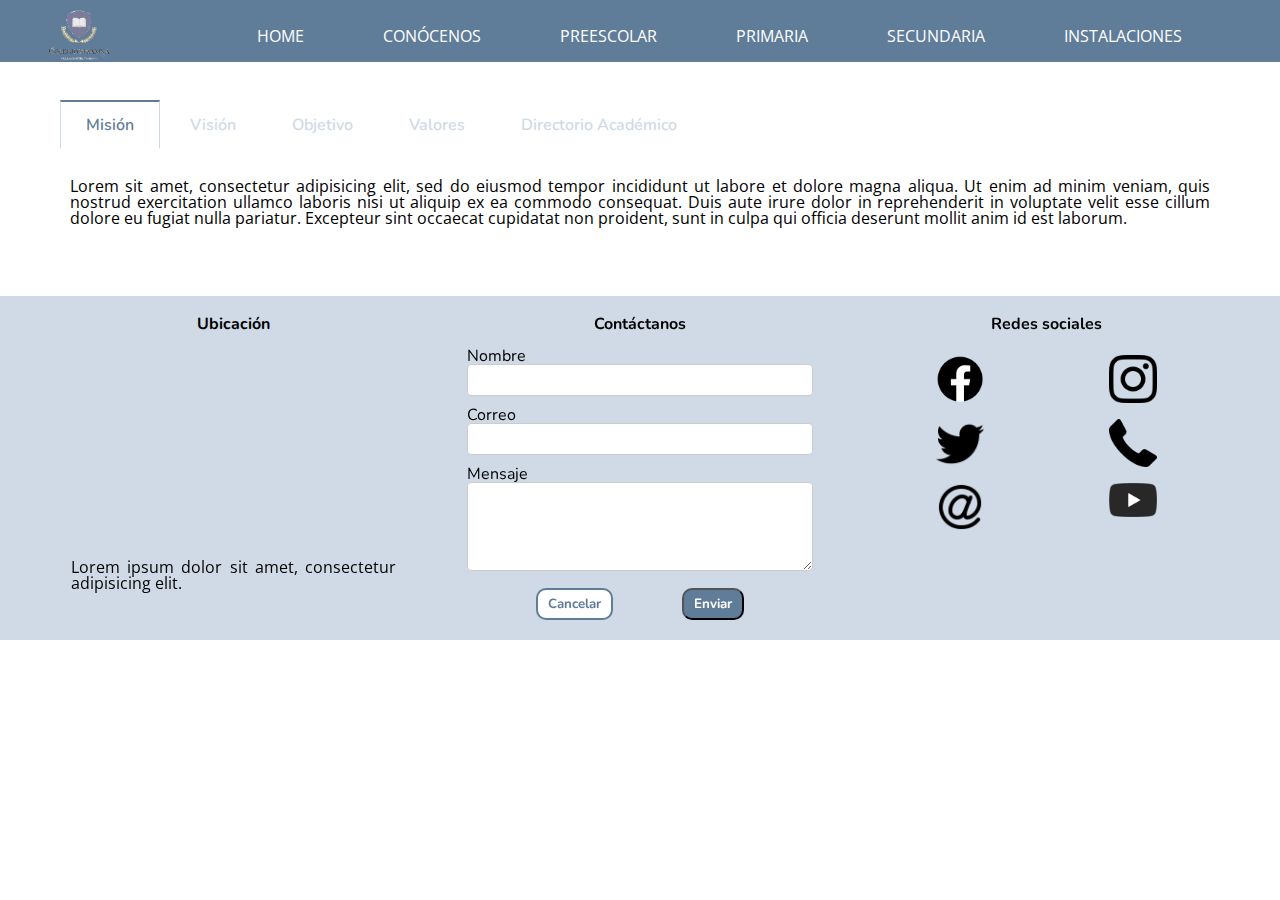
==== commit 1c3a407b: "Set default values for paragraph, list and list-item" ====
--- a/aboutUs.html
+++ b/aboutUs.html
@@ -63,14 +63,12 @@
             <p>Lorem ipsum dolor sit amet, consectetur adipisicing elit, sed do eiusmod tempor incididunt ut labore et dolore magna aliqua. Ut enim ad minim veniam, quis nostrud exercitation ullamco laboris nisi ut aliquip ex ea commodo consequat. Duis aute irure dolor in reprehenderit in voluptate velit esse cillum dolore eu fugiat nulla pariatur. Excepteur sint occaecat cupidatat non proident, sunt in culpa qui officia deserunt mollit anim id est laborum.</p>
           </section>
           <section id="valors">
-            <ul>
               <span>Respeto</span>
               <p>Lorem ipsum dolor sit amet, consectetur adipisicing elit, sed do eiusmod tempor incididunt ut labore et dolore magna aliqua. Ut enim ad minim veniam, quis nostrud exercitation ullamco laboris nisi ut aliquip ex ea commodo consequat. Duis aute irure dolor in reprehenderit in voluptate velit esse cillum dolore eu fugiat nulla pariatur. Excepteur sint occaecat cupidatat non proident, sunt in culpa qui officia deserunt mollit anim id est laborum.</p>
               <span>Responsabilidad</span>
               <p>Lorem ipsum dolor sit amet, consectetur adipisicing elit, sed do eiusmod tempor incididunt ut labore et dolore magna aliqua. Ut enim ad minim veniam, quis nostrud exercitation ullamco laboris nisi ut aliquip ex ea commodo consequat. Duis aute irure dolor in reprehenderit in voluptate velit esse cillum dolore eu fugiat nulla pariatur. Excepteur sint occaecat cupidatat non proident, sunt in culpa qui officia deserunt mollit anim id est laborum.</p>
               <span>Honestidad</span>
               <p>Lorem ipsum dolor sit amet, consectetur adipisicing elit, sed do eiusmod tempor incididunt ut labore et dolore magna aliqua. Ut enim ad minim veniam, quis nostrud exercitation ullamco laboris nisi ut aliquip ex ea commodo consequat. Duis aute irure dolor in reprehenderit in voluptate velit esse cillum dolore eu fugiat nulla pariatur. Excepteur sint occaecat cupidatat non proident, sunt in culpa qui officia deserunt mollit anim id est laborum.</p>
-            </ul>
           </section>
             <!--/Tabs-information-->
 
@@ -137,7 +135,7 @@
       <div class="level-container">
         <div class="level">
           <h4>Ubicación</h4>
-          <iframe src="https://www.google.com/maps/embed?pb=!1m18!1m12!1m3!1d1897.4936645160396!2d-92.94765742433378!3d17.97932649691655!2m3!1f0!2f0!3f0!3m2!1i1024!2i768!4f13.1!3m3!1m2!1s0x85edd782bc6a3463%3A0x8dec8d6bfc0fa630!2sEl+Aguila+220%2C+Atasta+de+Serra%2C+86100+Villahermosa%2C+Tab.!5e0!3m2!1ses-419!2smx!4v1564521762058!5m2!1ses-419!2smx" width="300" height="200" frameborder="0" style="border:0" allowfullscreen></iframe>
+          <iframe class="maps" src="https://www.google.com/maps/embed?pb=!1m18!1m12!1m3!1d1897.4936645160396!2d-92.94765742433378!3d17.97932649691655!2m3!1f0!2f0!3f0!3m2!1i1024!2i768!4f13.1!3m3!1m2!1s0x85edd782bc6a3463%3A0x8dec8d6bfc0fa630!2sEl+Aguila+220%2C+Atasta+de+Serra%2C+86100+Villahermosa%2C+Tab.!5e0!3m2!1ses-419!2smx!4v1564521762058!5m2!1ses-419!2smx" frameborder="0" style="border:0" allowfullscreen></iframe>
           <p>Lorem ipsum dolor sit amet, consectetur adipisicing elit.</p>
         </div>
         <div class="level">
--- a/css/style.css
+++ b/css/style.css
@@ -23,6 +23,7 @@
 
 h1, h2, h3, h4, h5, h6 {
   font-weight: bold;
+  margin: 20px 0 15px 0;
 }
 
 p, span, ul, ol, li, input, a{
@@ -37,15 +38,22 @@
   border-radius: 4px;
   box-sizing: border-box;
 }
+
+p, ul, ol{
+  margin: 10px;
+}
+
+ul li{
+  list-style: disc;
+}
+
+ol li{
+  list-style: decimal;
+}
 /* === FOOTER ===*/
-
 footer{
   background-color: #CFDAE6;
   color:#5F7C99;
-}
-
-footer h4{
-  margin: 20px 0 15px 0;
 }
 
 footer button{
@@ -501,12 +509,8 @@
   font-weight: bold;
 }
 @media screen and (max-width: 800px) {
-  main label {
-    font-size: 0;
-  }
   main label:before {
     margin: 0;
-    font-size: 18px;
   }
 }
 
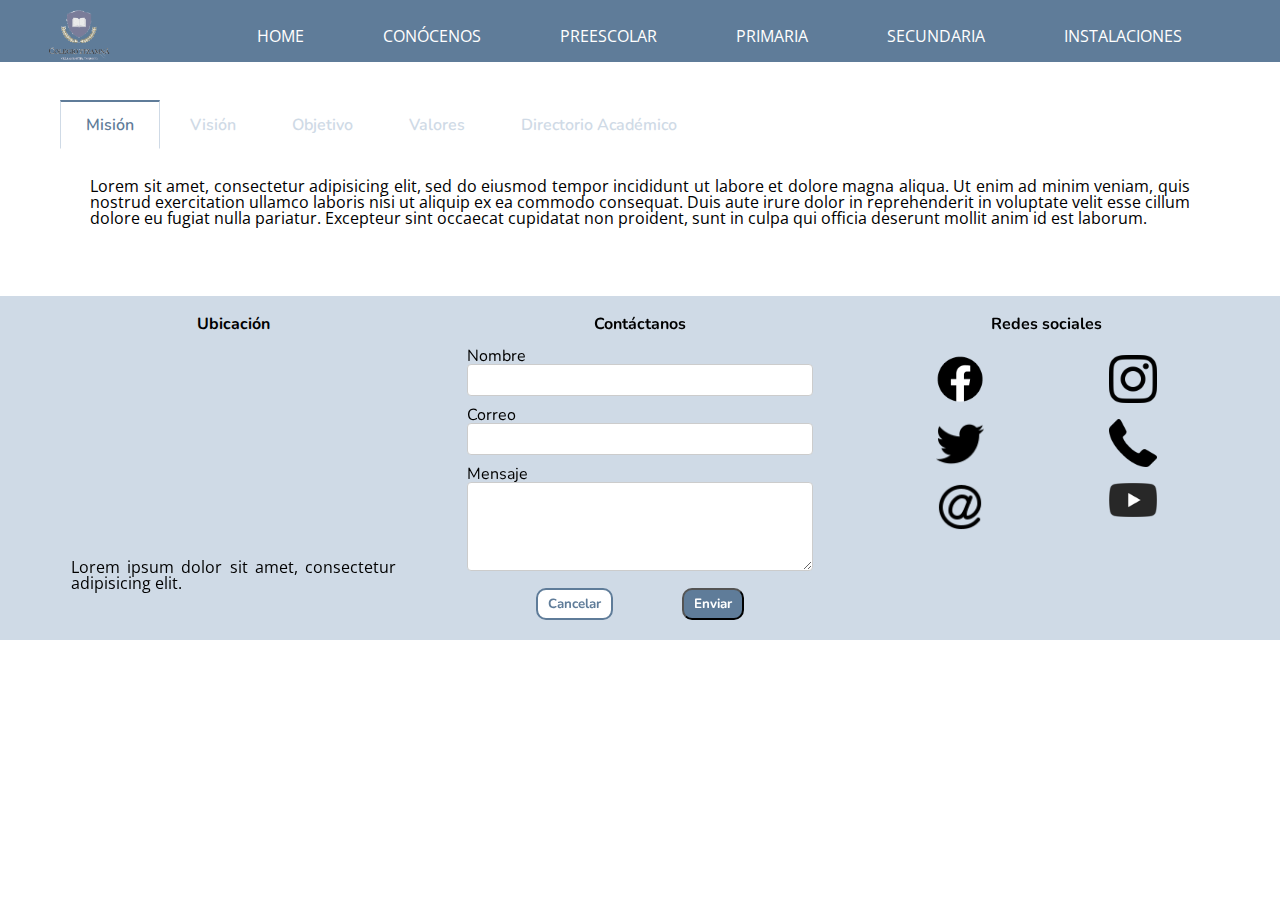
==== commit 45ead202: "Move README to root. Set site responsive. Document files." ====
--- a/aboutUs.html
+++ b/aboutUs.html
@@ -4,16 +4,18 @@
     <meta charset="utf-8"/>
     <meta name="viewport" content="width=device-width, initial-scale=1.0" />
     <title>Colegio</title>
-
     <link rel="stylesheet" href="css/style.css">
   </head>
   <body>
+
     <!-- Section header -->
     <header class="navbar-cont">
+
       <!-- logo -->
       <div class="logo-cont">
         <img class="logo" src="img/logo.png" alt="Logo colegio">
       </div>
+
       <!-- navbar -->
       <input id="nab-m" type="checkbox" name="nav-b">
       <label for="nab-m" class="nav-icon"><i class="ico-list"></i></label>
@@ -29,11 +31,14 @@
           </ul>
         </nav>
       </div>
+
       <!-- /navbar -->
     </header>
     <!-- /Section header -->
+
     <!--About Us-->
     <div class="about-us">
+
       <!--Tabs-->
       <div class="container">
         <main>
@@ -73,6 +78,7 @@
             <!--/Tabs-information-->
 
           <section id="content2">
+
             <!--Tab-directory-->
             <div class="container">
               <div class="organigrama">
@@ -128,8 +134,8 @@
         </main>
       </div>
       <!--/Tabs-->
+    </div>
 
-    </div>
     <!-- Section footer -->
     <footer>
       <div class="level-container">
--- a/css/style.css
+++ b/css/style.css
@@ -1,6 +1,10 @@
+/* Import CSS file to reset styles */
 @import "./reset.css";
+
+/* Import Fonts from Google Fonts */
 @import url('https://fonts.googleapis.com/css?family=Nunito|Open+Sans&display=swap');
 
+/*=== General Styles ===*/
 html {
   box-sizing: border-box;
 }
@@ -28,6 +32,22 @@
 
 p, span, ul, ol, li, input, a{
   font-family: 'Open Sans';
+}
+
+p {
+  text-align: justify;
+}
+
+p, ul, ol{
+  margin: 10px;
+}
+
+ul li{
+  list-style: disc;
+}
+
+ol li{
+  list-style: decimal;
 }
 
 input, select, textarea {
@@ -39,32 +59,6 @@
   box-sizing: border-box;
 }
 
-p, ul, ol{
-  margin: 10px;
-}
-
-ul li{
-  list-style: disc;
-}
-
-ol li{
-  list-style: decimal;
-}
-/* === FOOTER ===*/
-footer{
-  background-color: #CFDAE6;
-  color:#5F7C99;
-}
-
-footer button{
-  margin: 15px 0  20px 0;
-}
-
-.maps{
-  width: 100%;
-  height: 200px;
-}
-
 button{
   font-family: "nunito";
   font-weight: bold;
@@ -72,6 +66,16 @@
   padding: 5px 10px;
 }
 
+footer{
+  background-color: #CFDAE6;
+  color:#5F7C99;
+}
+
+footer button{
+  margin: 15px 0  20px 0;
+}
+
+/* === Buttons === */
 .btn-success{
   background: #5F7C99;
   color: #fff;
@@ -89,31 +93,38 @@
   border: 2px solid #99906B;
 }
 
+/* === Icons === */
 .icons {
   display: grid;
   grid-template-columns: 2fr 2fr;
 }
 
+/* Facebook icon */
 .ico-fb {
   content: url("../img/icons/l_fb.png");
 }
 
+/* Email icon */
 .ico-em {
   content: url("../img/icons/l_em.png");
 }
 
+/* Instagram icon */
 .ico-ig {
   content: url("../img/icons/l_ig.png");
 }
 
+/* Phone icon */
 .ico-ph {
   content: url("../img/icons/l_ph.png");
 }
 
+/* Twitter icon */
 .ico-tw {
   content: url("../img/icons/l_tw.png");
 }
 
+/* Youtube icon */
 .ico-yt {
   content: url("../img/icons/l_yt.png");
 }
@@ -127,7 +138,7 @@
   margin: 8px auto;
 }
 
-/* === Section Navbar === */
+/* === Navbar === */
 .logo {
   height: 50px;
 }
@@ -146,7 +157,7 @@
   width: 100%;
   padding-top: 10px;
   position: fixed;
-  top: 0;fas
+  top: 0;
   left: 0;
   z-index: 10000;
 }
@@ -222,8 +233,7 @@
   }
 }
 
-
-/* === Section Carousel === */
+/* === Carousel === */
 .mySlider {
   position : relative;
 	display : block;
@@ -270,31 +280,43 @@
 }
 
 .control {
-	  position: absolute;
-	  top: 50%;
-	  margin-top: -24px;
-	  z-index: 55;
-}
+  position: absolute;
+  top: 50%;
+  margin-top: -24px;
+  z-index: 55;
+}
+
 .control label svg {
-	  width : 48px;
-	  height : 48px;
-	  fill : #000;
-	  stroke : currentColor;
-	  stroke-width : 0;
-}
+  width : 48px;
+  height : 48px;
+  fill : #000;
+  stroke : currentColor;
+  stroke-width : 0;
+}
+
 .control label svg:hover {
 	  transition : all .2s ease;
 	  fill : #000;
 }
+
 .control label {
 	  z-index: 0;
 	  display: none;
 	  cursor: pointer;
-	  opacity: 0.1;
-}
-.control label:hover { opacity: 1.0; }
-.next { right: 1%; }
-.previous { left: 1%; }
+	  opacity: 0.3;
+}
+
+.control label:hover {
+  opacity: 1.0;
+}
+
+.next {
+  right: 1%;
+}
+
+.previous {
+  left: 1%;
+}
 
 .slider-pagination {
   position: absolute;
@@ -304,6 +326,7 @@
   text-align: center;
   z-index: 1000;
 }
+
 .slider-pagination label {
   width: 10px;
   height: 10px;
@@ -315,17 +338,33 @@
   cursor: pointer;
 }
 
-.slide-radio1:checked ~ .next .numb2, .slide-radio2:checked ~ .next .numb3, .slide-radio3:checked ~ .next .numb1, .slide-radio2:checked ~ .previous .numb1, .slide-radio3:checked ~ .previous .numb2, .slide-radio1:checked ~ .previous .numb3 {
+.slide-radio1:checked ~ .next .numb2,
+.slide-radio2:checked ~ .next .numb3,
+.slide-radio3:checked ~ .next .numb1,
+.slide-radio2:checked ~ .previous .numb1,
+.slide-radio3:checked ~ .previous .numb2,
+.slide-radio1:checked ~ .previous .numb3 {
   display: block;
   z-index: 1;
 }
-.slide-radio1:checked ~ .slider-pagination .page1, .slide-radio2:checked ~ .slider-pagination .page2, .slide-radio3:checked ~ .slider-pagination .page3 { background: rgba(255,255,255,1) }
-
-.slide-radio1:checked ~ .slider { transform: translateX(0%); }
-
-.slide-radio2:checked ~ .slider { transform: translateX(-100%); }
-
-.slide-radio3:checked ~ .slider { transform: translateX(-200%); }
+
+.slide-radio1:checked ~ .slider-pagination .page1,
+.slide-radio2:checked ~ .slider-pagination .page2,
+.slide-radio3:checked ~ .slider-pagination .page3 {
+  background: rgba(255,255,255,1)
+}
+
+.slide-radio1:checked ~ .slider {
+  transform: translateX(0%);
+}
+
+.slide-radio2:checked ~ .slider {
+  transform: translateX(-100%);
+}
+
+.slide-radio3:checked ~ .slider {
+  transform: translateX(-200%);
+}
 
 .slider img{
   width: 100%;
@@ -338,13 +377,18 @@
     width : 100%;
     height : 400px;
   }
-  .slider > div { padding: 0 2% }
+
+  .slider > div {
+    padding: 0 2%
+  }
+
   .control {
     position: absolute;
     top: 60%;
     margin-top: -24px;
     z-index: 55;
   }
+
   .control label svg {
     width : 32px;
     height : 32px;
@@ -354,7 +398,7 @@
   }
 }
 
-/* === Section Level == */
+/* === Levels (Index) == */
 .level-container, .button-container {
   display: flex;
   justify-content: space-evenly;
@@ -370,39 +414,35 @@
   color: #5F7C99;
 }
 
- .container .level, .form-container {
-   box-shadow: 0px 2px 7px #666;
-   border-radius: 10px;
-   background-color: #E6E1CF;
-   margin-top: 3rem;
-   padding: 1rem;
- }
-
- @media only screen and (max-width: 575px) {
-   .level-container{
-     flex-direction: column;
-   }
-
-   .level{
-     width: 80%;
-     margin: 0 auto;
-   }
-
-   footer button{
-     width: 25%;
-   }
- }
-
-/* === Section about === */
+.container .level, .form-container {
+  box-shadow: 0px 2px 7px #666;
+  border-radius: 10px;
+  background-color: #E6E1CF;
+  margin-top: 3rem;
+  padding: 1rem;
+}
+
+@media only screen and (max-width: 575px) {
+  .level-container{
+    flex-direction: column;
+  }
+
+  .level{
+    width: 80%;
+    margin: 0 auto;
+  }
+
+  footer button{
+    width: 25%;
+  }
+}
+
+/* === About Us (Index) === */
 .about {
   margin: 3rem;
   padding: 2rem;
   border-radius: 10px;
   box-shadow: 0px 2px 7px #666;
-}
-
-p {
-  text-align: justify;
 }
 
 .about section {
@@ -423,38 +463,15 @@
   background-color: #FFF;
   border: 1px solid #5F7C99;
 }
-/*===Section Kinder === */
-.row{
-  display: flex;
-  margin: 5rem;
-}
-.information{
-  width: 60%;
-}
-.form-container{
-  display: grid;
-  width: 40%;
-  justify-content: center;
-}
-.form-container img, img{
-  object-fit: cover;
-  width: 100%;
-}
-.form-container button{
-  margin: 2rem;
-}
-
-.align-self-center{
-  align-self: center;
-}
-
-/* === About Us === */
+
+/* === About Us (Page) === */
 .about-us{
   display: flex;
   width: 100%;
   justify-content: center;
   padding-bottom: 20px;
 }
+
 main {
   max-width: 100%;
   padding: 40px 60px;
@@ -505,6 +522,11 @@
   display: block;
 }
 
+#mission, #vission, #objetive, #valors {
+  margin-left: 20px;
+  margin-right: 20px;
+}
+
 #valors span{
   font-weight: bold;
 }
@@ -538,7 +560,8 @@
   position: relative;
 }
 
-.organigrama li::before, .organigrama li::after {
+.organigrama li::before,
+.organigrama li::after {
 	content: '';
 	position: absolute;
   top: 0px;
@@ -554,7 +577,8 @@
 	border-left: 1px solid #5F7C99;
 }
 
-.organigrama li:only-child::before, .organigrama li:only-child::after {
+.organigrama li:only-child::before,
+.organigrama li:only-child::after {
 	display: none;
 }
 
@@ -562,7 +586,8 @@
   padding-top: 0;
 }
 
-.organigrama li:first-child::before, .organigrama li:last-child::after{
+.organigrama li:first-child::before,
+.organigrama li:last-child::after{
 	border: 0 none;
 }
 
@@ -621,7 +646,36 @@
   width: 8em;
 }
 
-/* === Education levels form === */
+/* === Levels (Pages) === */
+.row{
+  display: flex;
+  margin: 5rem;
+}
+
+.information{
+  width: 60%;
+}
+
+.form-container{
+  display: grid;
+  width: 40%;
+  justify-content: center;
+}
+
+.form-container img, img{
+  object-fit: cover;
+  width: 100%;
+}
+
+.form-container button{
+  margin: 15px 5px;
+}
+
+.align-self-center{
+  align-self: center;
+}
+
+/* === Inscription Forms === */
 #kinder .form-container,
 #elementary .form-container,
 #secondary .form-container {
@@ -673,6 +727,7 @@
   top: 0px;
   left: 0px;
   width: 100%;
+  height: 50%;
   padding: 20px;
   transform: rotateY(-180deg);
   z-index: 0;
@@ -684,12 +739,21 @@
   text-align: left !important;
 }
 
+#back-s form{
+  display: none;
+}
+
+#back:checked ~ #back-s form{
+  display: inherit;
+}
+
 #back:checked ~ #front-s {
   transform: rotateY(180deg);
   opacity: 0;
   z-index: 0;
   height: 720px;
 }
+
 #back:checked ~ #back-s {
   opacity: 1;
   z-index: 1000;
@@ -720,6 +784,23 @@
 
 .icon-back svg {
   height: 1rem;
+}
+
+@media only screen and (max-width: 750px) {
+  .row{
+    flex-direction: column;
+  }
+  .information {
+    width: 100%;
+  }
+  .row .form-container{
+    width: 93%;
+    margin: 30px auto;
+  }
+
+  #front-s{
+    height: 250px;
+  }
 }
 
 /*=== Gallery ===*/
@@ -739,6 +820,7 @@
   position: relative;
   perspective: 1700px;
   perspective-origin: 0 50%;
+  margin: 0 auto;
   transition: width 0.4s;
 }
 #gallery figure{
@@ -788,16 +870,60 @@
 #gallery .information {
   width: 100%;
 }
-/*=== /Gallery ===*/
-
-
-/*=== Contactanos ===*/
+
+@media only screen and (max-width: 700px) {
+  #gallery{
+    margin: 20px;
+  }
+
+  figure{
+    display: flex;
+    flex-direction: column;
+  }
+
+  #gallery .form-container figure img{
+    transform: translateX(0);
+    width: 100%;
+  }
+
+  #gallery .form-container{
+    width: 100%;
+    height: 100%;
+    margin: auto;
+  }
+
+  #gallery .form-container figure figcaption{
+    opacity: 1;
+    transform: rotateY(0deg);
+    transition: transform 0.4s, opacity 0.1s;
+    position: inherit;
+    width: 100%;
+  }
+
+  #gallery .form-container:hover figure img{
+    transform: translateX(0);
+    width: 100%;
+  }
+
+  #gallery .form-container:hover{
+    width: 100%;
+  }
+
+  #gallery .form-container:hover figure figcaption{
+    opacity: 1;
+    transform: rotateY(0deg);
+    transition: transform 0.4s, opacity 0.1s;
+    width: 100%;
+  }
+}
+
+/* === Footer === */
+.maps{
+  width: 100%;
+  height: 200px;
+}
+
 .form-control {
   text-align: justify !important;
   margin-top: 10px;
 }
-
-.row #mission, .row #vission, .row #objetive, .row #valors {
-  margin-left: 10px;
-  margin-right: 10px;
-}
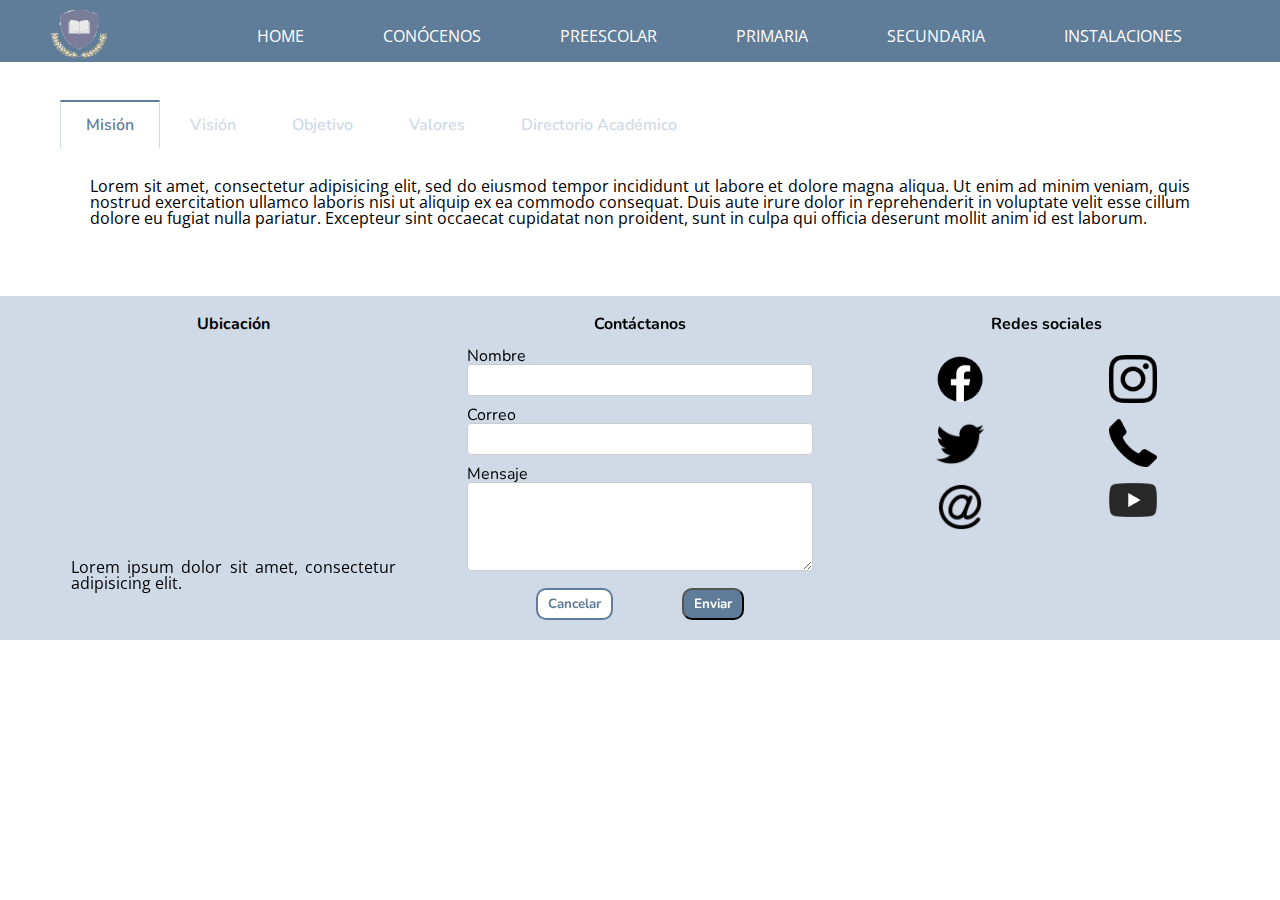
==== commit a664984e: "Reorganize instalation page" ====
--- a/aboutUs.html
+++ b/aboutUs.html
@@ -13,7 +13,7 @@
 
       <!-- logo -->
       <div class="logo-cont">
-        <img class="logo" src="img/logo.png" alt="Logo colegio">
+        <a href="index.html"><img class="logo" src="img/logo3.png" alt="Logo colegio"></a>
       </div>
 
       <!-- navbar -->
--- a/css/style.css
+++ b/css/style.css
@@ -141,6 +141,7 @@
 /* === Navbar === */
 .logo {
   height: 50px;
+  width: 60px;
 }
 
 .nav-icon, #nab-m {
@@ -472,6 +473,10 @@
   padding-bottom: 20px;
 }
 
+.about-us .container{
+  width: 100%;
+}
+
 main {
   max-width: 100%;
   padding: 40px 60px;
@@ -530,6 +535,7 @@
 #valors span{
   font-weight: bold;
 }
+
 @media screen and (max-width: 800px) {
   main label:before {
     margin: 0;
@@ -540,6 +546,16 @@
   main label {
     padding: 15px;
   }
+}
+
+.organigrama{
+  display: flex;
+  flex-wrap: nowrap;
+  overflow-x: auto;
+}
+
+.organigrama>ul{
+  flex: 0 0 auto;
 }
 
 .organigrama * {
@@ -805,12 +821,13 @@
 
 /*=== Gallery ===*/
 #gallery{
-  display: grid;
-  margin-left: 60px;
-  margin-right: 60px;
+  display: flex;
+  flex-wrap: wrap;
+  margin: 60px;
 }
 
 #gallery .form-container{
+  flex: 1 0 50%;
   display: inline-block;
   width: 60%;
   height: 75vh;
@@ -838,7 +855,7 @@
   position: relative;
   height: 100%;
   max-width: 100%;
-  transition: width 0.4, transform 0.4s;
+  transition: width 0.4s, transform 0.4s;
 }
 #gallery .form-container:hover figure img{
   transform: translateX(100%);
